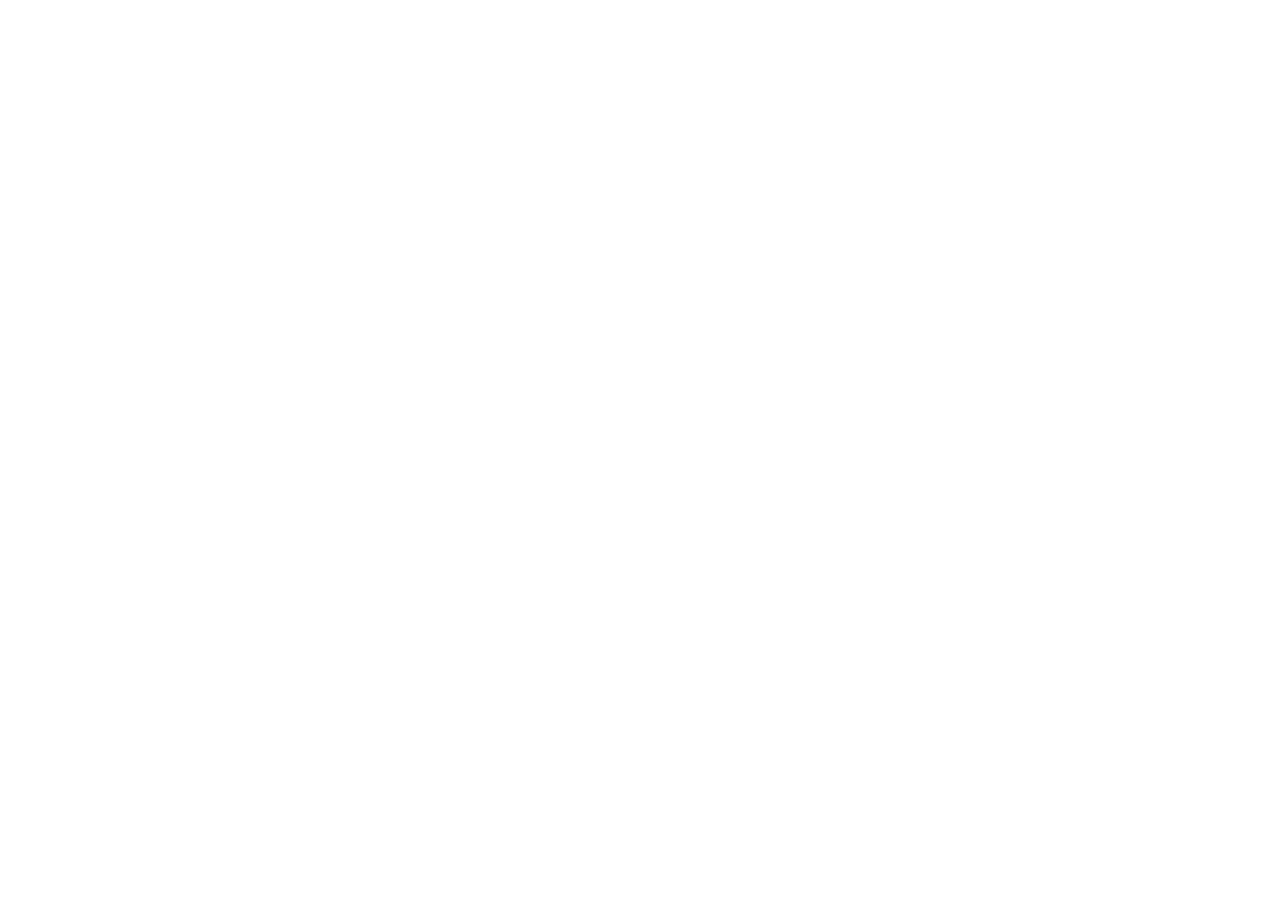
==== index.html @ 0c03fca6 "se creo el index.html" ====
<!DOCTYPE html>
<html lang="en">
<head>
    <meta charset="UTF-8">
    <meta name="viewport" content="width=device-width, initial-scale=1.0">
    <title>ClaseCSS</title>
</head>
<body>
    
</body>
</html>
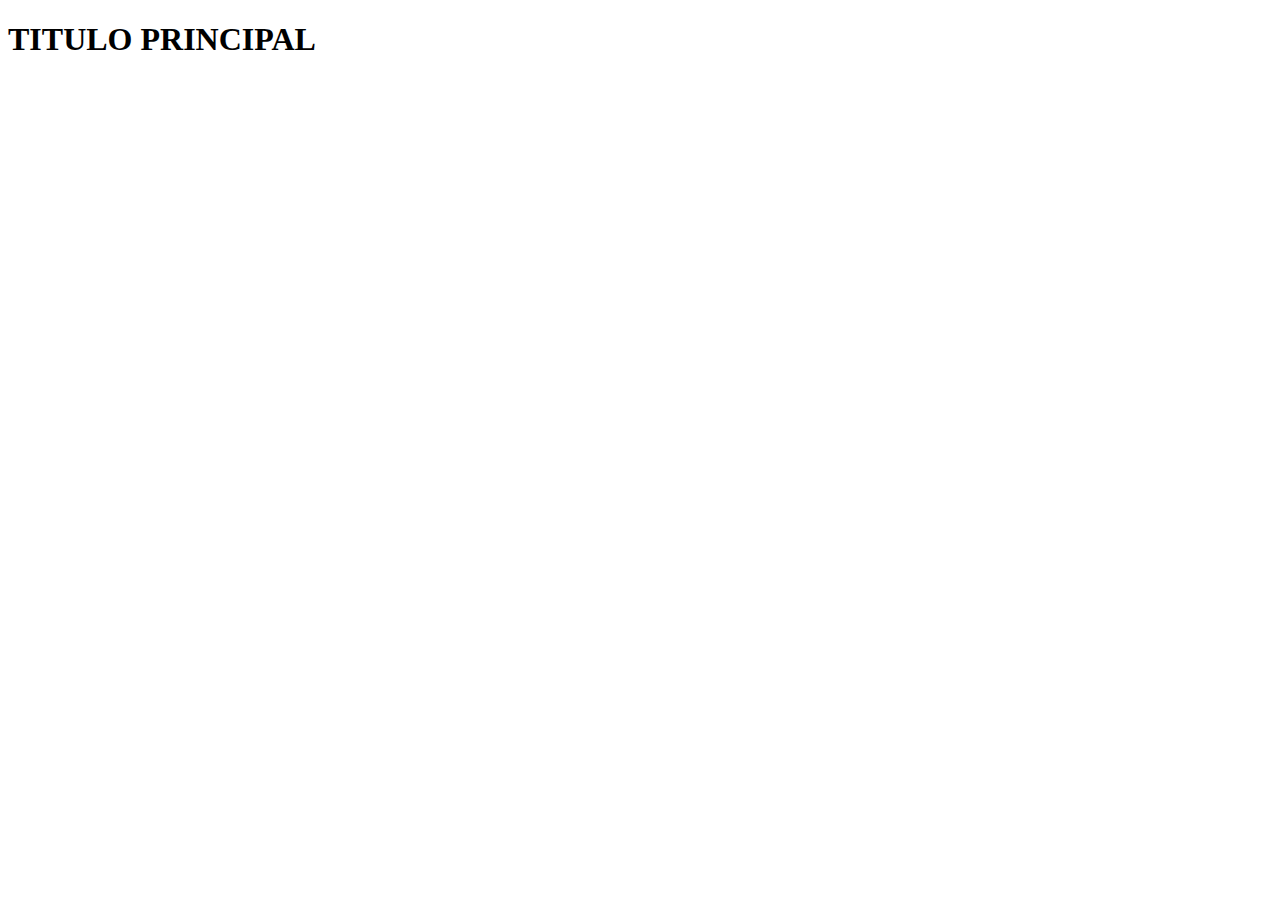
==== commit ecdc5c3d: "Se crea fichero de imagen" ====
--- a/index.html
+++ b/index.html
@@ -6,6 +6,15 @@
     <title>ClaseCSS</title>
 </head>
 <body>
-    
+    <header>
+        <h1>TITULO PRINCIPAL</h1>
+
+    </header>
+    <main>
+
+    </main>
+    <footer>
+
+    </footer>
 </body>
 </html>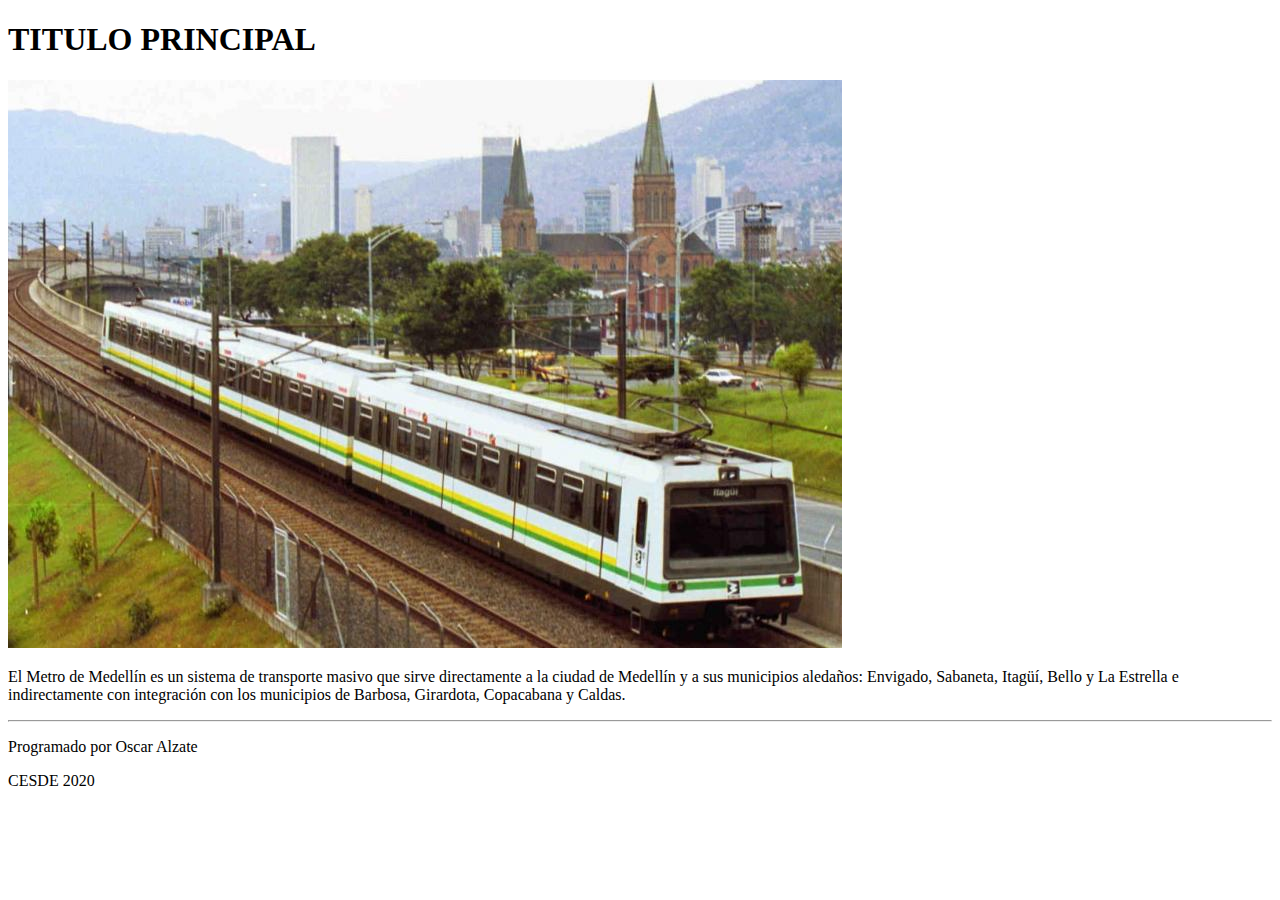
==== commit 632f8d6a: "Se crea main, header, footer" ====
--- a/index.html
+++ b/index.html
@@ -11,10 +11,16 @@
 
     </header>
     <main>
+        <section>
+            <img src="img/Medellin.jpg" alt="imagen1">
+            <p>El Metro de Medellín es un sistema de transporte masivo que sirve directamente a la ciudad de Medellín y a sus municipios aledaños: Envigado, Sabaneta, Itagüí, Bello y La Estrella e indirectamente con integración con los municipios de Barbosa, Girardota, Copacabana y Caldas.</p>
+            <hr>
+        </section>
 
     </main>
     <footer>
-
+        <p>Programado por Oscar Alzate</p>
+        <P>CESDE 2020</P>  
     </footer>
 </body>
 </html>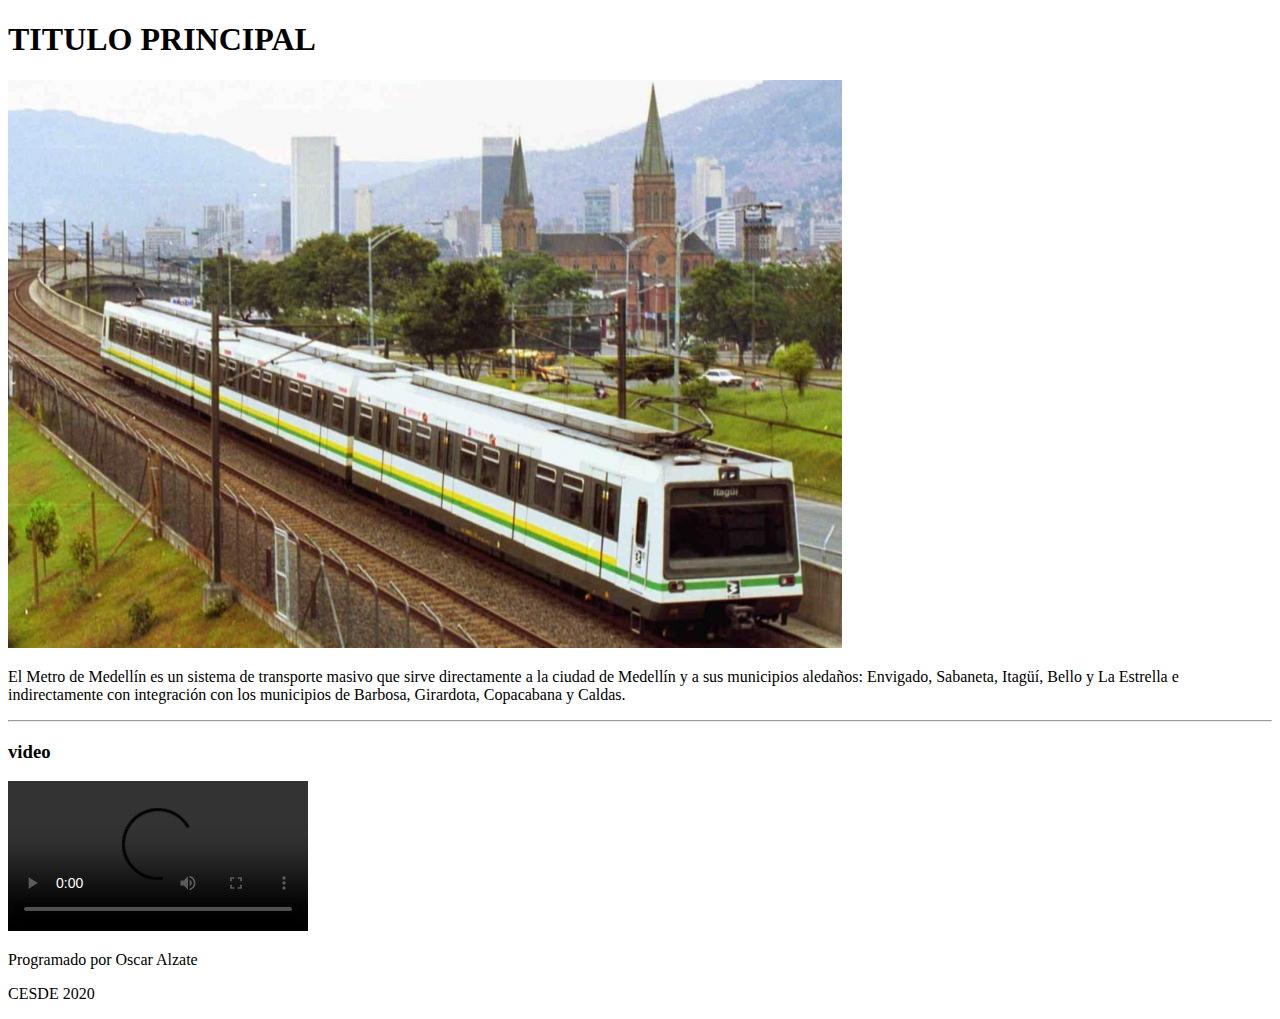
==== commit 8e6232b6: "Se ingresa video y controles de video" ====
--- a/index.html
+++ b/index.html
@@ -16,6 +16,10 @@
             <p>El Metro de Medellín es un sistema de transporte masivo que sirve directamente a la ciudad de Medellín y a sus municipios aledaños: Envigado, Sabaneta, Itagüí, Bello y La Estrella e indirectamente con integración con los municipios de Barbosa, Girardota, Copacabana y Caldas.</p>
             <hr>
         </section>
+        <section>
+            <h3>video</h3>
+            <video src="img/videoMedellin.mp4" controls autoplay></video>
+        </section>
 
     </main>
     <footer>
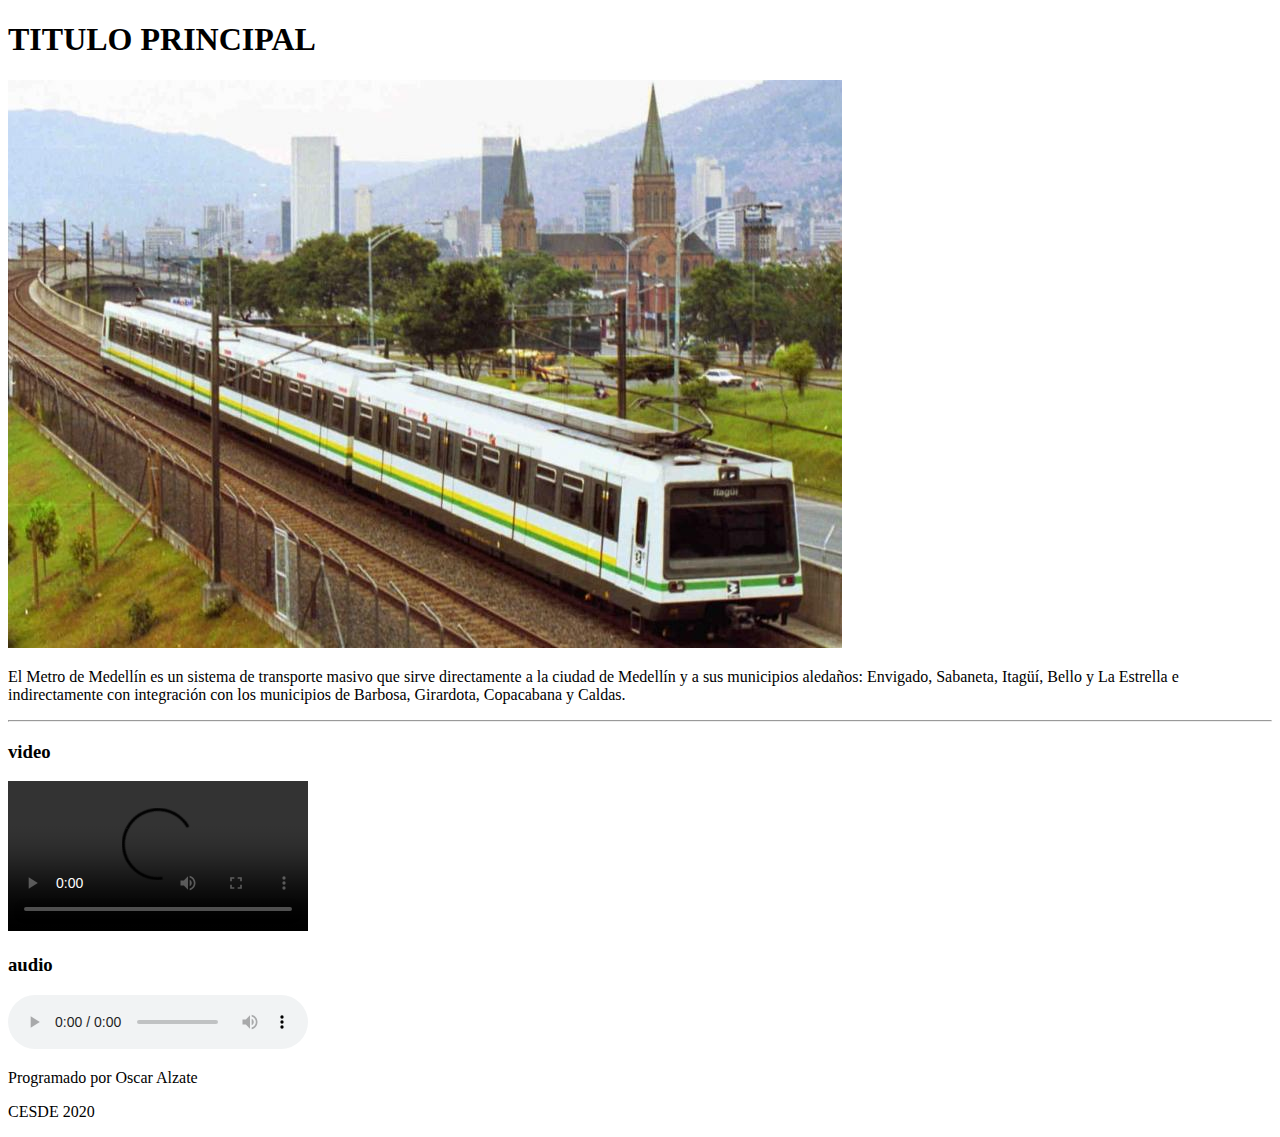
==== commit 4b36b9e4: "Se agrega Audio" ====
--- a/index.html
+++ b/index.html
@@ -18,7 +18,9 @@
         </section>
         <section>
             <h3>video</h3>
-            <video src="img/videoMedellin.mp4" controls autoplay></video>
+            <video src="img/videoMedellin.mp4" controls="controls" autoplay></video>
+            <h3>audio</h3>
+            <audio src="img/audioMedellin.mp3" controls="controls"></audio>
         </section>
 
     </main>
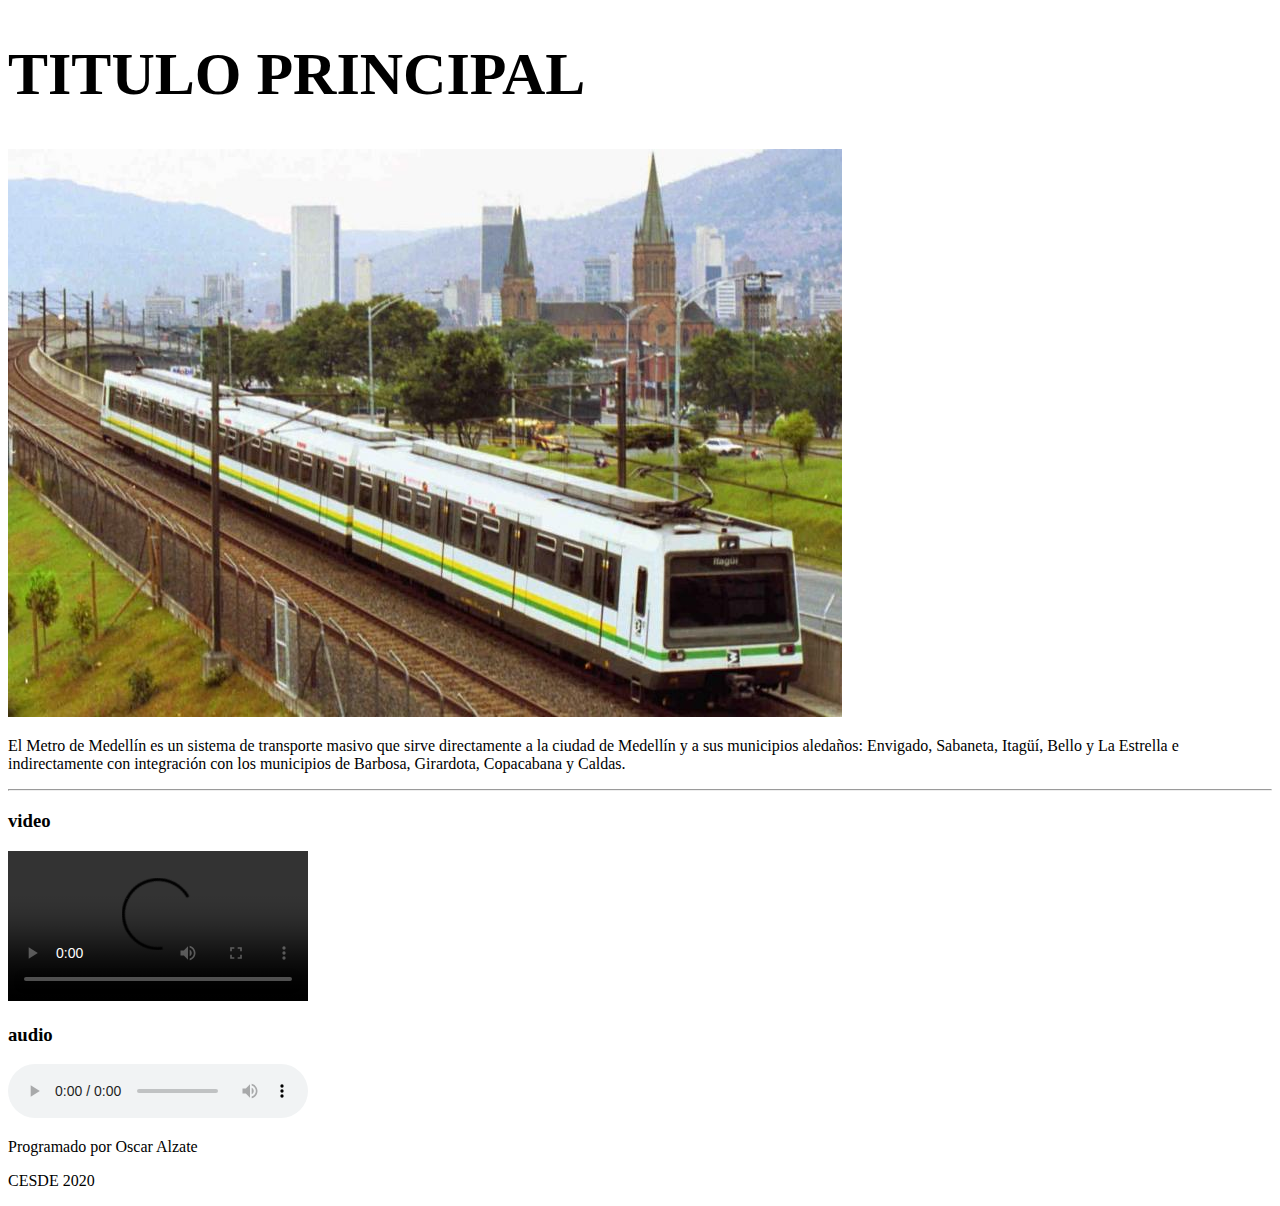
==== commit 154e0545: "se crea estilos.css y link" ====
--- a/index.html
+++ b/index.html
@@ -4,6 +4,7 @@
     <meta charset="UTF-8">
     <meta name="viewport" content="width=device-width, initial-scale=1.0">
     <title>ClaseCSS</title>
+    <link rel="stylesheet" href="estilos.css">
 </head>
 <body>
     <header>
--- a/estilos.css
+++ b/estilos.css
@@ -0,0 +1,3 @@
+h1{
+    font-size: 60px;
+}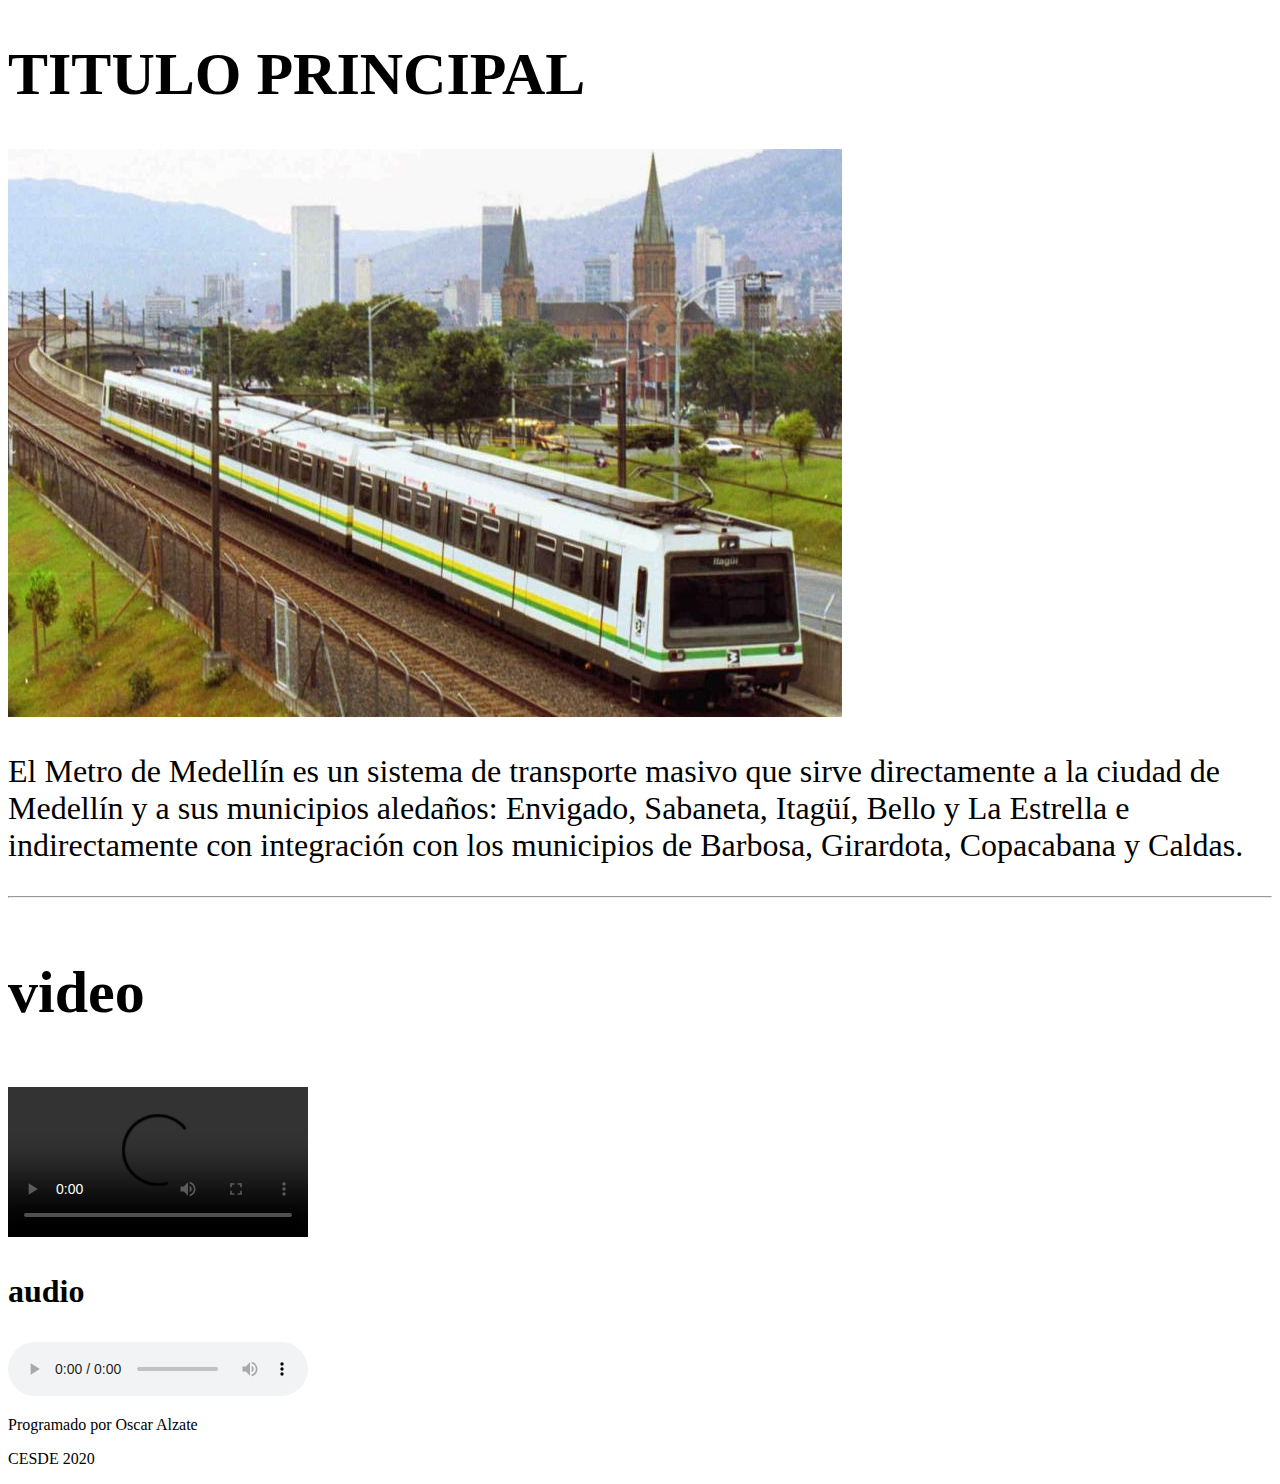
==== commit 015bf684: "Se agrega hoja de estilos" ====
--- a/index.html
+++ b/index.html
@@ -14,13 +14,13 @@
     <main>
         <section>
             <img src="img/Medellin.jpg" alt="imagen1">
-            <p>El Metro de Medellín es un sistema de transporte masivo que sirve directamente a la ciudad de Medellín y a sus municipios aledaños: Envigado, Sabaneta, Itagüí, Bello y La Estrella e indirectamente con integración con los municipios de Barbosa, Girardota, Copacabana y Caldas.</p>
+            <p class="familiaTexto">El Metro de Medellín es un sistema de transporte masivo que sirve directamente a la ciudad de Medellín y a sus municipios aledaños: Envigado, Sabaneta, Itagüí, Bello y La Estrella e indirectamente con integración con los municipios de Barbosa, Girardota, Copacabana y Caldas.</p>
             <hr>
         </section>
         <section>
             <h3>video</h3>
             <video src="img/videoMedellin.mp4" controls="controls" autoplay></video>
-            <h3>audio</h3>
+            <h3 class="familiaTexto">audio</h3>
             <audio src="img/audioMedellin.mp3" controls="controls"></audio>
         </section>
 
--- a/estilos.css
+++ b/estilos.css
@@ -1,3 +1,9 @@
 h1{
     font-size: 60px;
+}
+h3{font-size: 60px;}
+
+.familiaTexto{
+    font-family: "papyrus";
+    font-size: 2em;
 }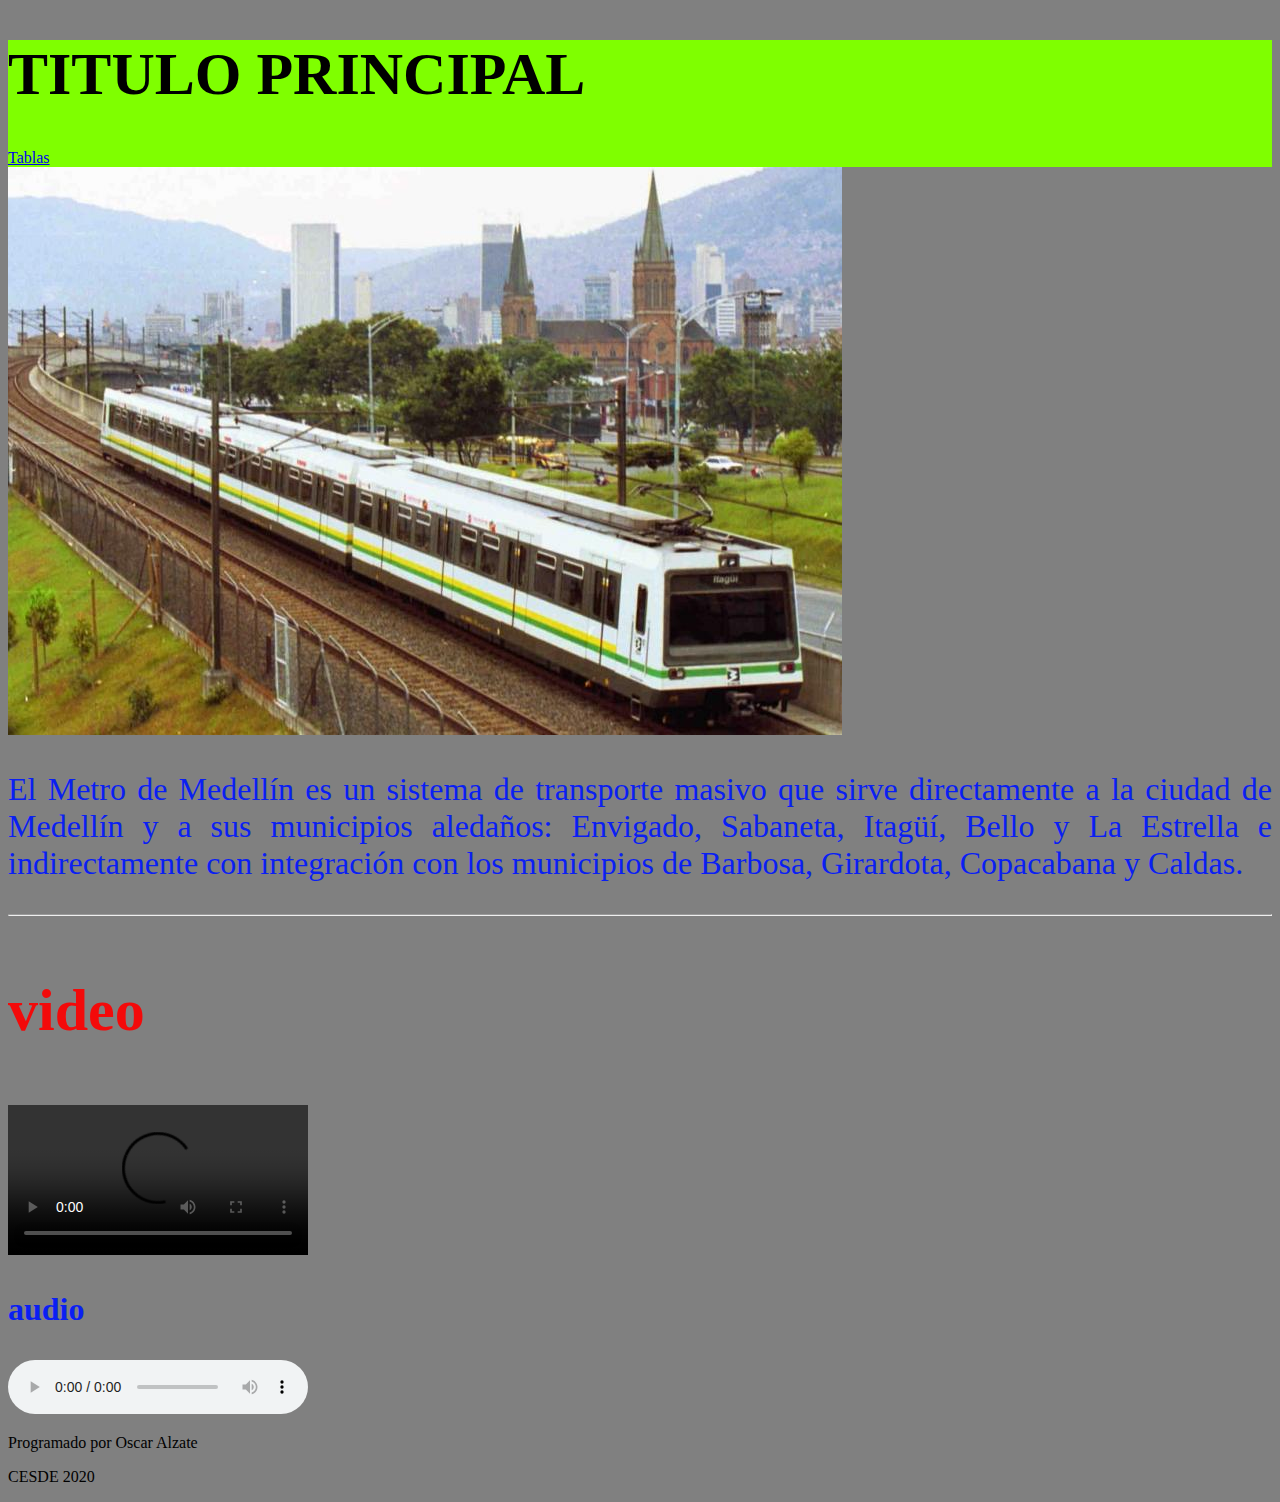
==== commit 99987a2c: "Se crea pagina1, se agregan estilos al index y a la pagina1" ====
--- a/index.html
+++ b/index.html
@@ -6,9 +6,12 @@
     <title>ClaseCSS</title>
     <link rel="stylesheet" href="estilos.css">
 </head>
-<body>
-    <header>
+<body class="bodyprincipal">
+    <header class="headerverde">
         <h1>TITULO PRINCIPAL</h1>
+        <NAV>
+            <a href="pagina1.html">Tablas</a>
+        </NAV>
 
     </header>
     <main>
--- a/estilos.css
+++ b/estilos.css
@@ -1,9 +1,23 @@
 h1{
     font-size: 60px;
 }
-h3{font-size: 60px;}
+h3{font-size: 60px;
+color: #F30A0A;}
 
 .familiaTexto{
     font-family: "papyrus";
     font-size: 2em;
+    color:#0A1FF3;
+    text-align: justify;
+
+}
+.bodyprincipal{
+    background-color: gray;
+}
+.headerverde{
+    background-color: chartreuse;
+    
+}
+.headerazul{
+    background-color: dodgerblue;
 }